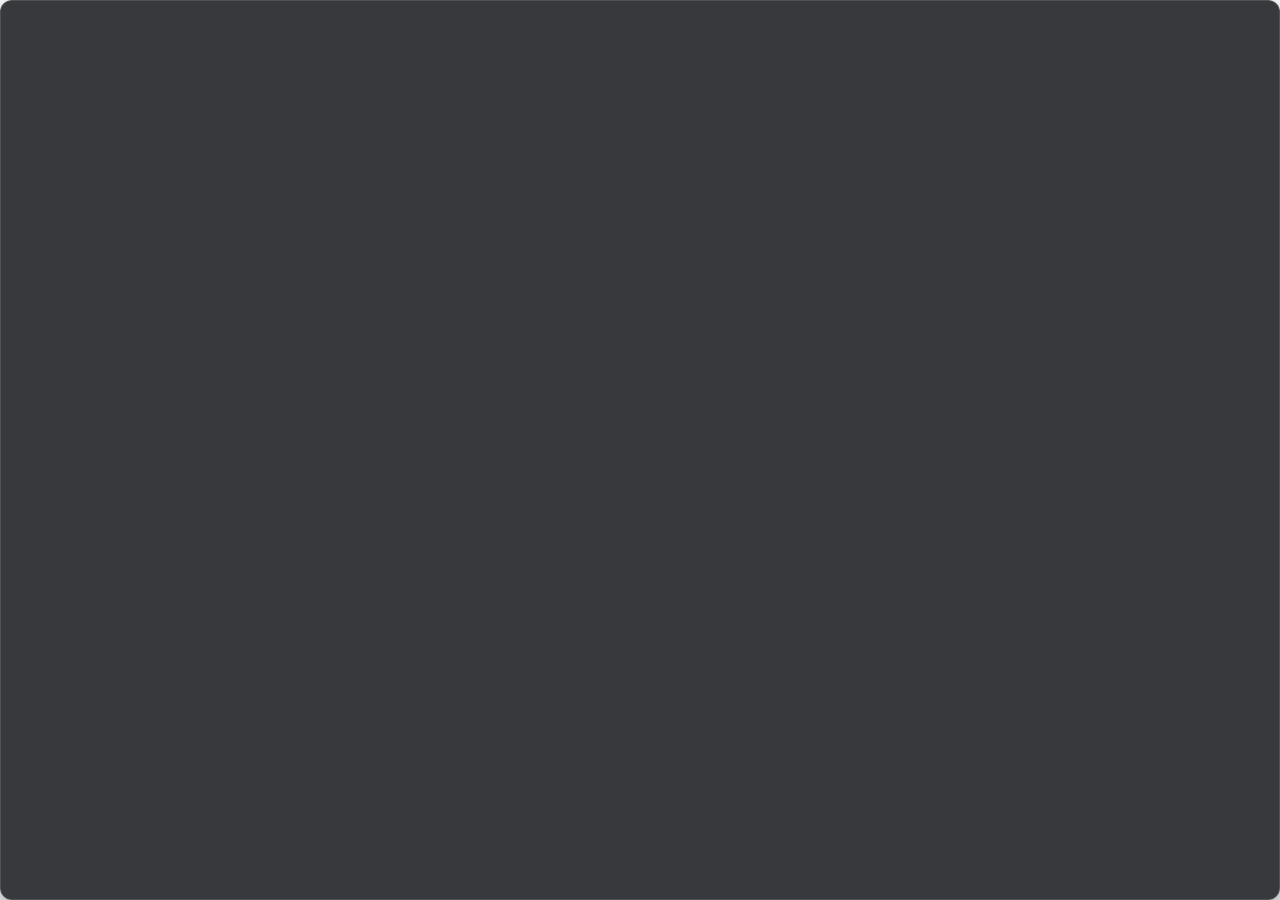
==== ui/dock.html @ 75991caf "Initial commit. - working but a few issues: -- icons cannot snap to snapzones, they can't even be dr" ====
<!DOCTYPE html>
<html lang="en">
<head>
  <meta charset="UTF-8">
  <meta name="viewport" content="width=device-width, initial-scale=1.0">
  <title>DeskDeck Dock</title>
  <link rel="stylesheet" href="style.css">
</head>
<body>
  <div class="glass-container" data-tauri-drag-region>
    <main class="grid-container" id="gridContainer"></main>
  </div>

  <script src="dock.js" type="module"></script>
</body>
</html>
---- ui/style.css ----
* {
  box-sizing: border-box;
}

body {
  margin: 0;
  padding: 0;
  background-color: transparent;
  font-family: -apple-system, BlinkMacSystemFont, 'Segoe UI', Roboto, Helvetica, Arial, sans-serif;
  user-select: none;
  overflow: hidden;
}

.glass-container {
  background: rgba(28, 30, 34, 0.88);
  backdrop-filter: blur(16px);
  -webkit-backdrop-filter: blur(16px);
  color: #FFFFFF;
  border-radius: 12px;
  padding: 10px 14px;
  border: 1px solid rgba(255, 255, 255, 0.12);
  box-shadow: 0px 10px 30px rgba(0, 0, 0, 0.45);
  height: 100vh;
}

.filter-bar {
  display: flex;
  gap: 8px;
  align-items: center;
  justify-content: flex-start;
  height: 100%;
}

.filter-btn {
  flex: 1;
  display: flex;
  align-items: center;
  justify-content: center;
  gap: 6px;
  height: 36px;
  background-color: rgba(255, 255, 255, 0.06);
  color: #A0A5B1;
  border: 1px solid rgba(255, 255, 255, 0.08);
  border-radius: 8px;
  font-size: 13px;
  font-weight: 600;
  cursor: pointer;
  transition: all 0.15s ease;
}

.filter-btn:hover {
  background-color: rgba(255, 255, 255, 0.12);
  color: #FFFFFF;
}

.filter-btn.active {
  background-color: #2ECC71;
  color: #101214;
  border-color: #2ECC71;
}

.filter-icon {
  font-size: 14px;
}

.grid-container {
  display: grid;
  grid-template-columns: repeat(auto-fill, minmax(76px, 1fr));
  gap: 12px;
  height: calc(100vh - 20px);
  overflow-y: auto;
  padding-right: 4px;
}

.shortcut-card {
  display: flex;
  flex-direction: column;
  align-items: center;
  justify-content: center;
  padding: 10px 6px;
  background-color: rgba(255, 255, 255, 0.04);
  border: 1px solid rgba(255, 255, 255, 0.05);
  border-radius: 10px;
  cursor: pointer;
  transition: all 0.15s ease;
}

.shortcut-card:hover {
  transform: translateY(-2px);
  background-color: rgba(255, 255, 255, 0.12);
  border-color: rgba(255, 255, 255, 0.2);
}

.shortcut-icon-wrapper {
  font-size: 24px;
  margin-bottom: 6px;
}

.shortcut-title {
  font-size: 11px;
  font-weight: 500;
  color: #D1D5DB;
  text-align: center;
  white-space: nowrap;
  overflow: hidden;
  text-overflow: ellipsis;
  width: 100%;
}
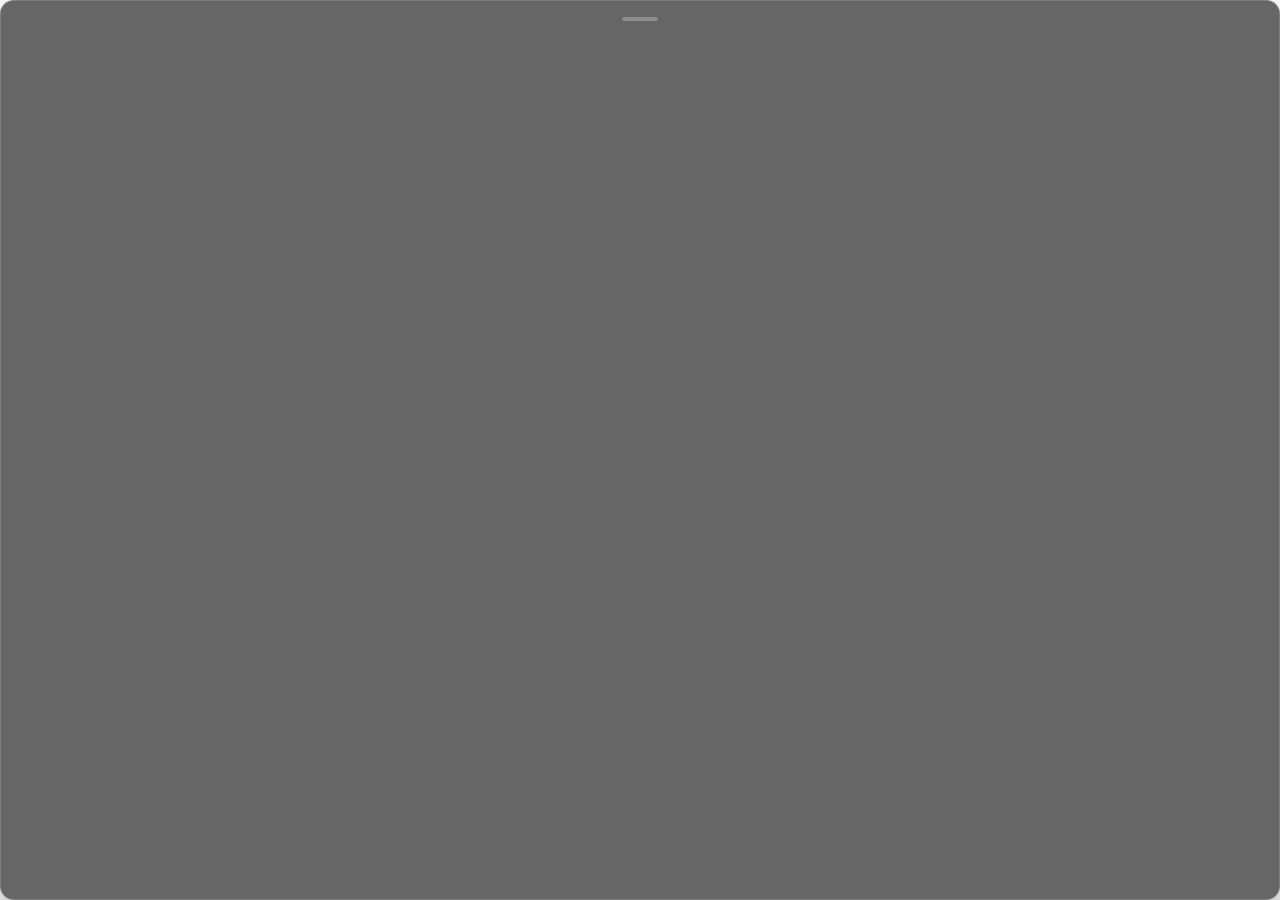
==== commit a0af2dbd: "Icons working but windows still not draggable, need to change filter buttons as well." ====
--- a/ui/dock.html
+++ b/ui/dock.html
@@ -7,7 +7,10 @@
   <link rel="stylesheet" href="style.css">
 </head>
 <body>
-  <div class="glass-container" data-tauri-drag-region>
+  <div class="glass-container">
+    <div class="drag-handle" data-tauri-drag-region>
+      <div class="drag-pill" data-tauri-drag-region></div>
+    </div>
     <main class="grid-container" id="gridContainer"></main>
   </div>
 
--- a/ui/style.css
+++ b/ui/style.css
@@ -2,25 +2,50 @@
   box-sizing: border-box;
 }
 
-body {
+html, body {
   margin: 0;
   padding: 0;
-  background-color: transparent;
+  background: transparent !important;
   font-family: -apple-system, BlinkMacSystemFont, 'Segoe UI', Roboto, Helvetica, Arial, sans-serif;
   user-select: none;
   overflow: hidden;
+  height: 100%;
+  width: 100%;
 }
 
 .glass-container {
-  background: rgba(28, 30, 34, 0.88);
-  backdrop-filter: blur(16px);
-  -webkit-backdrop-filter: blur(16px);
+  background: rgba(18, 20, 24, 0.65);
+  backdrop-filter: blur(24px) saturate(180%);
+  -webkit-backdrop-filter: blur(24px) saturate(180%);
   color: #FFFFFF;
-  border-radius: 12px;
-  padding: 10px 14px;
-  border: 1px solid rgba(255, 255, 255, 0.12);
-  box-shadow: 0px 10px 30px rgba(0, 0, 0, 0.45);
+  border-radius: 14px;
+  padding: 10px 12px;
+  border: 1px solid rgba(255, 255, 255, 0.15);
+  box-shadow: 0px 12px 32px rgba(0, 0, 0, 0.35);
   height: 100vh;
+  display: flex;
+  flex-direction: column;
+}
+
+.drag-handle {
+  height: 16px;
+  width: 100%;
+  display: flex;
+  align-items: center;
+  justify-content: center;
+  cursor: grab;
+  margin-bottom: 6px;
+}
+
+.drag-pill {
+  width: 36px;
+  height: 4px;
+  background-color: rgba(255, 255, 255, 0.25);
+  border-radius: 2px;
+}
+
+.drag-handle:active {
+  cursor: grabbing;
 }
 
 .filter-bar {
@@ -37,10 +62,10 @@
   align-items: center;
   justify-content: center;
   gap: 6px;
-  height: 36px;
-  background-color: rgba(255, 255, 255, 0.06);
-  color: #A0A5B1;
-  border: 1px solid rgba(255, 255, 255, 0.08);
+  height: 34px;
+  background-color: rgba(255, 255, 255, 0.08);
+  color: #D1D5DB;
+  border: 1px solid rgba(255, 255, 255, 0.1);
   border-radius: 8px;
   font-size: 13px;
   font-weight: 600;
@@ -49,25 +74,21 @@
 }
 
 .filter-btn:hover {
-  background-color: rgba(255, 255, 255, 0.12);
+  background-color: rgba(255, 255, 255, 0.18);
   color: #FFFFFF;
 }
 
 .filter-btn.active {
   background-color: #2ECC71;
-  color: #101214;
+  color: #0D1117;
   border-color: #2ECC71;
-}
-
-.filter-icon {
-  font-size: 14px;
 }
 
 .grid-container {
   display: grid;
-  grid-template-columns: repeat(auto-fill, minmax(76px, 1fr));
-  gap: 12px;
-  height: calc(100vh - 20px);
+  grid-template-columns: repeat(auto-fill, minmax(72px, 1fr));
+  gap: 10px;
+  flex: 1;
   overflow-y: auto;
   padding-right: 4px;
 }
@@ -77,9 +98,9 @@
   flex-direction: column;
   align-items: center;
   justify-content: center;
-  padding: 10px 6px;
-  background-color: rgba(255, 255, 255, 0.04);
-  border: 1px solid rgba(255, 255, 255, 0.05);
+  padding: 8px 4px;
+  background-color: rgba(255, 255, 255, 0.05);
+  border: 1px solid rgba(255, 255, 255, 0.06);
   border-radius: 10px;
   cursor: pointer;
   transition: all 0.15s ease;
@@ -87,19 +108,21 @@
 
 .shortcut-card:hover {
   transform: translateY(-2px);
-  background-color: rgba(255, 255, 255, 0.12);
-  border-color: rgba(255, 255, 255, 0.2);
+  background-color: rgba(255, 255, 255, 0.16);
+  border-color: rgba(255, 255, 255, 0.25);
 }
 
-.shortcut-icon-wrapper {
-  font-size: 24px;
+.shortcut-icon-img {
+  width: 32px;
+  height: 32px;
+  object-fit: contain;
   margin-bottom: 6px;
 }
 
 .shortcut-title {
   font-size: 11px;
   font-weight: 500;
-  color: #D1D5DB;
+  color: #E5E7EB;
   text-align: center;
   white-space: nowrap;
   overflow: hidden;
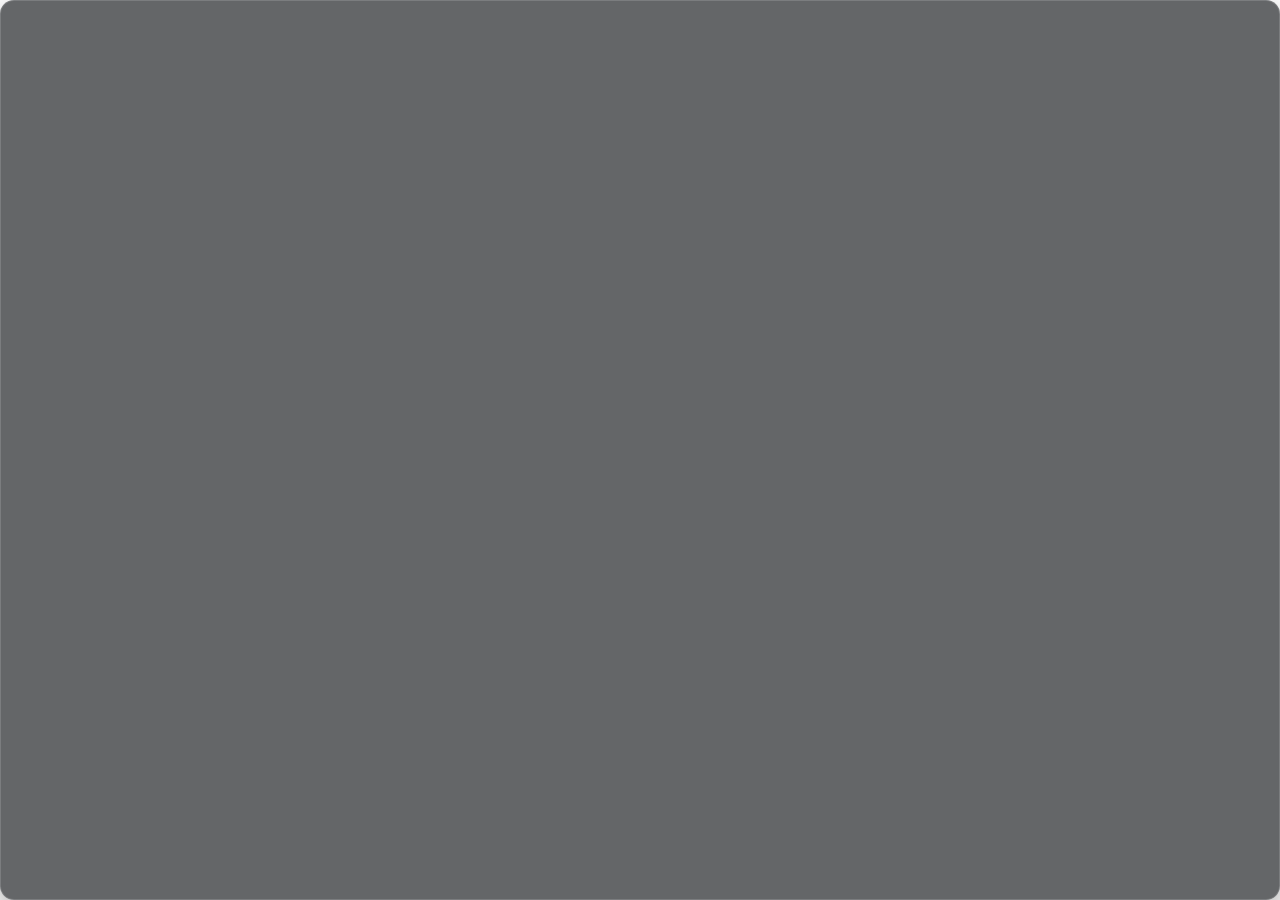
==== commit 70fb571e: "Draggable from anywhere and new aspect ratio. Snapzones and aspect ratio need work" ====
--- a/ui/dock.html
+++ b/ui/dock.html
@@ -7,11 +7,8 @@
   <link rel="stylesheet" href="style.css">
 </head>
 <body>
-  <div class="glass-container">
-    <div class="drag-handle" data-tauri-drag-region>
-      <div class="drag-pill" data-tauri-drag-region></div>
-    </div>
-    <main class="grid-container" id="gridContainer"></main>
+  <div class="glass-container" id="mainContainer" data-tauri-drag-region>
+    <main class="grid-container grid-horizontal" id="gridContainer" data-tauri-drag-region></main>
   </div>
 
   <script src="dock.js" type="module"></script>
--- a/ui/style.css
+++ b/ui/style.css
@@ -19,32 +19,17 @@
   -webkit-backdrop-filter: blur(24px) saturate(180%);
   color: #FFFFFF;
   border-radius: 14px;
-  padding: 10px 12px;
+  padding: 10px;
   border: 1px solid rgba(255, 255, 255, 0.15);
   box-shadow: 0px 12px 32px rgba(0, 0, 0, 0.35);
   height: 100vh;
+  width: 100vw;
   display: flex;
   flex-direction: column;
+  cursor: grab;
 }
 
-.drag-handle {
-  height: 16px;
-  width: 100%;
-  display: flex;
-  align-items: center;
-  justify-content: center;
-  cursor: grab;
-  margin-bottom: 6px;
-}
-
-.drag-pill {
-  width: 36px;
-  height: 4px;
-  background-color: rgba(255, 255, 255, 0.25);
-  border-radius: 2px;
-}
-
-.drag-handle:active {
+.glass-container:active {
   cursor: grabbing;
 }
 
@@ -54,6 +39,7 @@
   align-items: center;
   justify-content: flex-start;
   height: 100%;
+  width: 100%;
 }
 
 .filter-btn {
@@ -62,7 +48,7 @@
   align-items: center;
   justify-content: center;
   gap: 6px;
-  height: 34px;
+  height: 38px;
   background-color: rgba(255, 255, 255, 0.08);
   color: #D1D5DB;
   border: 1px solid rgba(255, 255, 255, 0.1);
@@ -86,11 +72,19 @@
 
 .grid-container {
   display: grid;
+  gap: 8px;
+  flex: 1;
+  overflow: auto;
+  align-content: start;
+}
+
+/* Orientation Grids */
+.grid-horizontal {
   grid-template-columns: repeat(auto-fill, minmax(72px, 1fr));
-  gap: 10px;
-  flex: 1;
-  overflow-y: auto;
-  padding-right: 4px;
+}
+
+.grid-vertical {
+  grid-template-columns: repeat(1, 1fr);
 }
 
 .shortcut-card {
@@ -116,7 +110,8 @@
   width: 32px;
   height: 32px;
   object-fit: contain;
-  margin-bottom: 6px;
+  margin-bottom: 4px;
+  pointer-events: none;
 }
 
 .shortcut-title {
@@ -128,4 +123,5 @@
   overflow: hidden;
   text-overflow: ellipsis;
   width: 100%;
+  pointer-events: none;
 }
